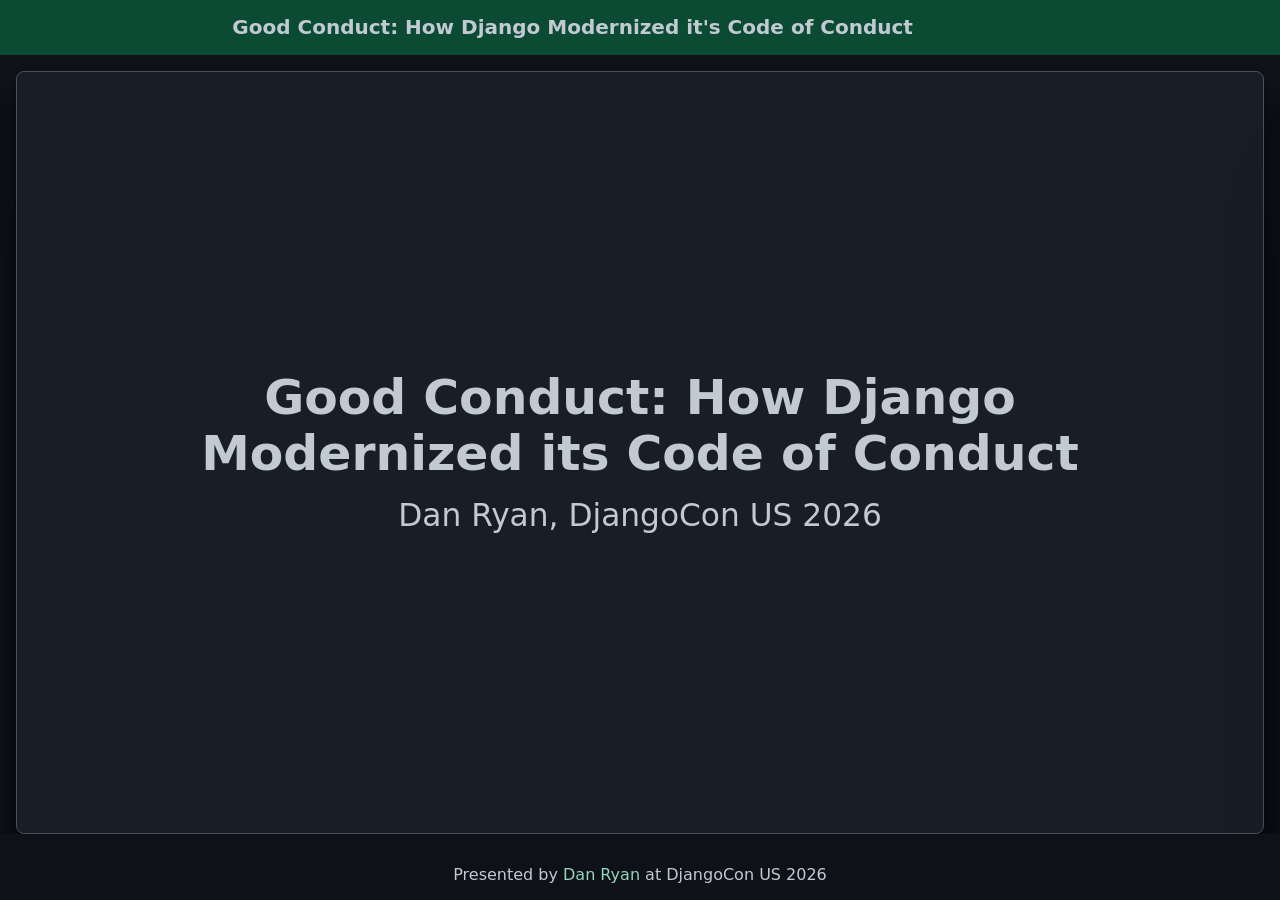
==== index.html @ 99361552 "Initial commit: DjangoCon US 2026 talk deck A scroll-snap slideshow (custom dryan-slideshow element " ====
<!doctype html>
<html lang="en">
  <head>
    <meta charset="UTF-8" />
    <meta name="viewport" content="width=device-width, initial-scale=1.0" />
    <title>Good Conduct: How Django Modernized it's Code of Conduct</title>
    <meta
      name="description"
      property="og:description"
      content="The presentation examines Django's 2026 Code of Conduct revision process. Key updates include adopting Contributor Covenant 3, establishing clearer guidelines on consent and impact-focused language, implementing a four-tier enforcement framework with specific timeframes, and addressing AI-generated content policies. The discussion encompasses governance logistics, including version-controlled documentation and community transparency strategies, plus practical guidance for other projects undertaking similar modernization efforts."
    />
    <link rel="stylesheet" href="/normalize.css" />
    <link rel="stylesheet" href="/styles.css" />
    <script src="/slideshow.js" defer></script>
  </head>
  <body>
    <header>
      <h1>Good Conduct: How Django Modernized it's Code of Conduct</h1>
    </header>
    <main>
      <dryan-slideshow role="list">
        <li>
          <article>
            <h2>Good Conduct: How Django Modernized its Code of Conduct</h2>
            <p>Dan Ryan, DjangoCon US 2026</p>
          </article>
        </li>
        <li>
          <article>
            <h2>Why now?</h2>
          </article>
        </li>
        <li>
          <article>
            <h2>
              Get it wrong, and you break the trust the document exists to protect.
            </h2>
          </article>
        </li>
        <li>
          <article>
            <h2>Why use the Contributor Covenant?</h2>
          </article>
        </li>
        <li>
          <article>
            <h2>We stand on the shoulders of those who stand on our shoulders.</h2>
            <p>Ada Initiative → PyCon 2013 → CC3 → PSF, OpenJS, Mozilla, Microsoft</p>
          </article>
        </li>
        <li>
          <article>
            <h2>Step 1 was define a process for proposing changes</h2>
          </article>
        </li>
        <li>
          <article>
            <h2>We're coders, use coding tools. Public, transparent, and versioned.</h2>
            <ul>
              <li>Proposing changes by opening issues</li>
              <li>
                Working group then reviews, discusses, and iterates on the proposal
              </li>
              <li>
                Sufficiently large changes will be announced to the community for
                feedback
              </li>
              <li>
                Changes to documentation are approved by the working group; changes to
                the CoC itself require board approval
              </li>
              <li>Announce changes publicly</li>
            </ul>
          </article>
        </li>
        <li>
          <article>
            <h2>
              &ldquo;Trust us&rdquo; becomes<br />&ldquo;here's the commit
              history&rdquo;
            </h2>
          </article>
        </li>
        <li>
          <article>
            <h2>Our guiding principles</h2>
            <ul>
              <li>Protect reporters first, always</li>
              <li>Anonymize everything</li>
              <li>Trauma-informed, person-first language</li>
              <li>Consensus when possible, or two-thirds if not</li>
            </ul>
          </article>
        </li>
        <li>
          <article>
            <h2>Our shared values</h2>

            <ol>
              <li>
                Respecting the <em>purpose of our community</em>, our activities, and
                our ways of gathering.
              </li>
              <li>Engaging <em>kindly and honestly</em> with others.</li>
              <li>Respecting <em>different viewpoints</em> and experiences.</li>
              <li><em>Taking responsibility</em> for our actions and contributions.</li>
              <li>Gracefully giving and accepting <em>constructive feedback</em>.</li>
              <li>Committing to <em>repairing harm</em> when it occurs.</li>
              <li>
                Behaving in other ways that promote and sustain the
                <em>well-being of our community</em>.
              </li>
            </ol>
          </article>
        </li>
        <li>
          <article>
            <h2>What changed?</h2>
            <ul>
              <li>Clearer language of who and what the CoC protects</li>
              <li>Examples of good and bad behavior</li>
              <li>Explicit consent and impact language</li>
              <li>Explicit AI-generated content language</li>
              <li>A clear ladder of enforcement</li>
              <li>Tons of related documentation and process improvements</li>
            </ul>
          </article>
        </li>
        <li>
          <article>
            <h2>
              &ldquo;We pledge to make our community welcoming, safe, and equitable for
              all.&rdquo;
            </h2>
          </article>
        </li>
        <li>
          <article>
            <h2>Then &amp; now</h2>
            <blockquote
              cite="https://github.com/django/code-of-conduct/blob/bc88359d0bcb96e9e8a5327dd0783e1dd3ebd13a/code-of-conduct.md#L31-L36"
            >
              <p>
                This includes, but is not limited to members of any race, ethnicity,
                culture, national origin, colour, immigration status, social and
                economic class, educational level, sex, sexual orientation, gender
                identity and expression, age, size, family status, political belief,
                religion, and mental and physical ability.
              </p>
              <cite
                ><a
                  href="https://github.com/django/code-of-conduct/blob/bc88359d0bcb96e9e8a5327dd0783e1dd3ebd13a/code-of-conduct.md#L31-L36"
                  >2014</a
                ></cite
              >
            </blockquote>
          </article>
        </li>
        <li>
          <article>
            <h2>Then &amp; now</h2>
            <blockquote
              cite="https://github.com/django/code-of-conduct/blob/main/CODE_OF_CONDUCT.md#L7"
            >
              <p>
                all individuals, regardless of characteristics including race,
                ethnicity, caste, color, age, physical characteristics, neurodiversity,
                disability, sex or gender, gender identity or expression, sexual
                orientation, language, philosophy or religion, national or social
                origin, socio-economic position, level of education, or other status
              </p>
              <cite
                ><a
                  href="https://github.com/django/code-of-conduct/blob/main/CODE_OF_CONDUCT.md#L7"
                  >2026</a
                ></cite
              >
            </blockquote>
          </article>
        </li>
        <li>
          <article>
            <h2>Then &amp; now</h2>
            <blockquote
              cite="https://github.com/django/code-of-conduct/blob/bc88359d0bcb96e9e8a5327dd0783e1dd3ebd13a/code-of-conduct.md#L45-L46"
            >
              <p>We cannot allow that frustration to turn into a personal attack.</p>
              <cite
                ><a
                  href="https://github.com/django/code-of-conduct/blob/bc88359d0bcb96e9e8a5327dd0783e1dd3ebd13a/code-of-conduct.md#L45-L46"
                  >2014</a
                ></cite
              >
            </blockquote>
            <blockquote
              cite="https://github.com/django/code-of-conduct/blob/main/CODE_OF_CONDUCT.md#L34"
            >
              <p>
                <strong>Character attacks.</strong> Making insulting, demeaning, or
                pejorative comments directed at a community member or group of people.
              </p>
              <cite
                ><a
                  href="https://github.com/django/code-of-conduct/blob/main/CODE_OF_CONDUCT.md#L34"
                  >2026</a
                ></cite
              >
            </blockquote>
          </article>
        </li>
        <li>
          <article>
            <h2>Then &amp; now</h2>
            <blockquote
              cite="https://github.com/django/code-of-conduct/blob/bc88359d0bcb96e9e8a5327dd0783e1dd3ebd13a/code-of-conduct.md#L53-L54"
            >
              <p>Harassment and other exclusionary behavior aren't acceptable.</p>
              <cite
                ><a
                  href="https://github.com/django/code-of-conduct/blob/bc88359d0bcb96e9e8a5327dd0783e1dd3ebd13a/code-of-conduct.md#L53-L54"
                  >2014</a
                ></cite
              >
            </blockquote>
            <blockquote
              cite="https://github.com/django/code-of-conduct/blob/main/CODE_OF_CONDUCT.md#L33"
            >
              <p>
                <strong>Harassment.</strong> Violating explicitly expressed boundaries
                or engaging in unnecessary personal attention after any clear request to
                stop. This includes persistent unwanted questioning (sea-lioning),
                coordinated harassment or brigading, tone policing, and other patterns
                of behavior designed to exhaust, intimidate, or silence community
                members.
              </p>
              <cite
                ><a
                  href="https://github.com/django/code-of-conduct/blob/main/CODE_OF_CONDUCT.md#L33"
                  >2026</a
                ></cite
              >
            </blockquote>
          </article>
        </li>
        <li>
          <article>
            <h2>Then &amp; now</h2>
            <blockquote
              cite="https://github.com/django/code-of-conduct/blob/bc88359d0bcb96e9e8a5327dd0783e1dd3ebd13a/code-of-conduct.md#L43-L44"
            >
              <p>Disagreement is no excuse for poor behavior and poor manners.</p>
              <cite
                ><a
                  href="https://github.com/django/code-of-conduct/blob/bc88359d0bcb96e9e8a5327dd0783e1dd3ebd13a/code-of-conduct.md#L43-L44"
                  >2014</a
                ></cite
              >
            </blockquote>
            <blockquote
              cite="https://github.com/django/code-of-conduct/blob/main/CODE_OF_CONDUCT.md#L23"
            >
              <p>
                Impact matters more than intent. Even when harm is unintentional, we are
                all responsible for the impact of our words and actions.
              </p>
              <cite
                ><a
                  href="https://github.com/django/code-of-conduct/blob/main/CODE_OF_CONDUCT.md#L23"
                  >2026</a
                ></cite
              >
            </blockquote>
          </article>
        </li>
        <li>
          <article>
            <h2>Then &amp; now</h2>
            <blockquote
              cite="https://github.com/django/code-of-conduct/blob/bc88359d0bcb96e9e8a5327dd0783e1dd3ebd13a/code-of-conduct.md#L64-L65"
            >
              <p>In general, if someone asks you to stop, then stop.</p>
              <cite
                ><a
                  href="https://github.com/django/code-of-conduct/blob/bc88359d0bcb96e9e8a5327dd0783e1dd3ebd13a/code-of-conduct.md#L64-L65"
                  >2014</a
                ></cite
              >
            </blockquote>
            <blockquote
              cite="https://github.com/django/code-of-conduct/blob/main/CODE_OF_CONDUCT.md#L25"
            >
              <p>
                If someone says 'no,' asks you to stop, or sets a boundary, respect it
                immediately and without debate.
              </p>
              <cite
                ><a
                  href="https://github.com/django/code-of-conduct/blob/main/CODE_OF_CONDUCT.md#L25"
                  >2026</a
                ></cite
              >
            </blockquote>
          </article>
        </li>
        <li>
          <article>
            <h2>The ladder of enforcement</h2>
            <ol>
              <li>Warning</li>
              <li>Suspension — 30-90 days</li>
              <li>Suspension — 90+ days</li>
              <li>Permanent ban</li>
            </ol>
          </article>
        </li>
        <li>
          <article>
            <h2>AI-generated content</h2>
            <p>
              Own your contributions, review them before you post, apply your own
              expertise — misuse of AI-generated content is a Code of Conduct violation.
            </p>
          </article>
        </li>
        <li>
          <article>
            <h2>The process</h2>
            <ul>
              <li>13 pull requests</li>
              <li>+2,715/-946 lines changed</li>
              <li>PR #91 did the heavy lifting of updating our process docs</li>
              <li>PR #97 — just +217/-90 — closed it out</li>
            </ul>
          </article>
        </li>
        <li>
          <article>
            <h2>
              This was my first real contribution to Django. Code isn't the only way in.
            </h2>
          </article>
        </li>
        <li>
          <article>
            <h2>
              The process of updating the text is over. The process of building trust in
              that document will never stop.
            </h2>
          </article>
        </li>
        <li>
          <article>
            <h2>Lessons we learned</h2>
            <ul>
              <li>Start earlier than feels necessary</li>
              <li>Timebox aggressively</li>
              <li>Borrow trust instead of re-litigating first principles</li>
              <li>
                Know what needs consensus vs just needs a decision vs what needs a
                conversation
              </li>
              <li>Protect the humans doing the work</li>
            </ul>
          </article>
        </li>
        <li>
          <article>
            <h2>
              Fork the process, not just the text. The mechanics are in the blog post.
            </h2>
          </article>
        </li>
        <li>
          <article>
            <h2>Questions?</h2>
          </article>
        </li>
      </dryan-slideshow>
    </main>
    <footer>
      <p class="byline">
        Presented by <a href="https://dryan.com">Dan Ryan</a> at DjangoCon US 2026
      </p>
    </footer>
  </body>
</html>
---- styles.css ----
/* Recursive variable font, hotlinked from dryan.com */
/* The bare minimum English subset, plus copyright & arrows (← ↑ → ↓) & quotes (" " ' ') & bullet (•) */
@font-face {
  font-family: "Recursive";
  font-style: oblique 0deg 15deg;
  font-weight: 300 1000;
  font-display: swap;
  src: url("https://dryan.com/fonts/Recursive_VF_1.085--subset_range_english_basic.woff2")
    format("woff2");
  unicode-range:
    U+0020-007F, U+00A9, U+2190-2193, U+2018, U+2019, U+201C, U+201D, U+2022;
}

/* unicode latin-1 letters, basic european diacritics */
@font-face {
  font-family: "Recursive";
  font-style: oblique 0deg 15deg;
  font-weight: 300 1000;
  font-display: swap;
  src: url("https://dryan.com/fonts/Recursive_VF_1.085--subset_range_latin_1.woff2")
    format("woff2");
  unicode-range: U+00C0-00FF;
}

/* unicode latin-1, punc/symbols & arrows (↔ ↕ ↖ ↗ ↘ ↙) */
@font-face {
  font-family: "Recursive";
  font-style: oblique 0deg 15deg;
  font-weight: 300 1000;
  font-display: swap;
  src: url("https://dryan.com/fonts/Recursive_VF_1.085--subset_range_latin_1_punc.woff2")
    format("woff2");
  unicode-range: U+00A0-00A8, U+00AA-00BF, U+2194-2199;
}

/* unicode latin A extended */
@font-face {
  font-family: "Recursive";
  font-style: oblique 0deg 15deg;
  font-weight: 300 1000;
  font-display: swap;
  src: url("https://dryan.com/fonts/Recursive_VF_1.085--subset_range_latin_ext.woff2")
    format("woff2");
  unicode-range: U+0100-017F;
}

/* unicodes for vietnamese */
@font-face {
  font-family: "Recursive";
  font-style: oblique 0deg 15deg;
  font-weight: 300 1000;
  font-display: swap;
  src: url("https://dryan.com/fonts/Recursive_VF_1.085--subset_range_vietnamese.woff2")
    format("woff2");
  unicode-range:
    U+0102-0103, U+0110-0111, U+0128-0129, U+0168-0169, U+01A0-01A1, U+01AF-01B0,
    U+1EA0-1EF9, U+20AB;
}

/* remaining Unicodes */
@font-face {
  font-family: "Recursive";
  font-style: oblique 0deg 15deg;
  font-weight: 300 1000;
  font-display: swap;
  src: url("https://dryan.com/fonts/Recursive_VF_1.085--subset_range_remaining.woff2")
    format("woff2");
  unicode-range:
    U+2007, U+2008, U+2009, U+200A, U+200B, U+D, U+2010, U+2012, U+2013, U+2014, U+2015,
    U+201A, U+201E, U+2020, U+2021, U+2026, U+2030, U+2032, U+2033, U+2039, U+203A,
    U+203E, U+2044, U+2052, U+2070, U+2074, U+2075, U+2076, U+2077, U+2078, U+2079,
    U+207B, U+2080, U+2081, U+2082, U+2083, U+2084, U+2085, U+2086, U+2087, U+2088,
    U+2089, U+20A1, U+20A6, U+20A8, U+20A9, U+20AA, U+20AC, U+20AD, U+20B1, U+20B2,
    U+20B4, U+20B5, U+20B8, U+20B9, U+20BA, U+20BC, U+20BD, U+20BF, U+F8FF, U+2113,
    U+2116, U+2122, U+2126, U+212E, U+E132, U+E133, U+2153, U+2154, U+215B, U+215C,
    U+215D, U+215E, U+18F, U+192, U+19D, U+1C4, U+1C5, U+1C6, U+1C7, U+1C8, U+1C9,
    U+1CA, U+1CB, U+1CC, U+1E6, U+1E7, U+1EA, U+1EB, U+1F1, U+1F2, U+1F3, U+1FA, U+1FB,
    U+1FC, U+1FD, U+1FE, U+1FF, U+200, U+201, U+202, U+203, U+204, U+205, U+206, U+207,
    U+208, U+209, U+20A, U+20B, U+20C, U+20D, U+20E, U+20F, U+210, U+211, U+212, U+213,
    U+214, U+215, U+216, U+217, U+218, U+219, U+21A, U+21B, U+2215, U+2219, U+221E,
    U+221A, U+22A, U+22B, U+22C, U+22D, U+222B, U+230, U+231, U+232, U+233, U+2236,
    U+237, U+2248, U+259, U+2260, U+2261, U+2264, U+2265, U+272, U+2B9, U+2BA, U+2BB,
    U+2BC, U+2BE, U+2BF, U+2C6, U+2C7, U+2C8, U+2C9, U+2CA, U+2CB, U+2D8, U+2D9, U+2DA,
    U+2DB, U+2DC, U+2DD, U+300, U+301, U+FB02, U+FB03, U+302, U+303, U+304, U+FB01,
    U+306, U+307, U+308, U+309, U+30A, U+30B, U+30C, U+30F, U+311, U+312, U+315, U+31B,
    U+2202, U+323, U+324, U+325, U+326, U+327, U+328, U+329, U+2205, U+32E, U+2206,
    U+331, U+335, U+220F, U+2211, U+2212, U+391, U+392, U+393, U+394, U+398, U+39B,
    U+39C, U+39D, U+3A0, U+3A6, U+3B1, U+3B2, U+3B3, U+3B4, U+3B8, U+3BB, U+3BC, U+3BD,
    U+3C0, U+3C6, U+25A0, U+25A1, U+25B2, U+25B3, U+25B6, U+25B7, U+25BC, U+25BD,
    U+25C0, U+25C1, U+25C6, U+25C7, U+25CA, U+1E08, U+1E09, U+1E0C, U+1E0D, U+1E0E,
    U+1E0F, U+2610, U+2611, U+1E14, U+1E15, U+1E16, U+1E17, U+1E1C, U+1E1D, U+1E20,
    U+1E21, U+1E24, U+1E25, U+1E2A, U+1E2B, U+1E2E, U+1E2F, U+1E36, U+1E37, U+1E3A,
    U+1E3B, U+E3F, U+1E42, U+1E43, U+1E44, U+1E45, U+1E46, U+1E47, U+1E48, U+1E49,
    U+1E4C, U+1E4D, U+1E4E, U+1E4F, U+1E50, U+1E51, U+1E52, U+1E53, U+1E5A, U+1E5B,
    U+1E5E, U+1E5F, U+1E60, U+2661, U+1E61, U+1E62, U+1E63, U+1E64, U+1E65, U+1E66,
    U+1E67, U+1E68, U+1E69, U+2665, U+1E6C, U+1E6D, U+1E6E, U+1E6F, U+1E78, U+1E79,
    U+1E7A, U+1E7B, U+1E80, U+1E81, U+1E82, U+1E83, U+1E84, U+1E85, U+1E8E, U+1E8F,
    U+1E92, U+1E93, U+1E97, U+1E9E, U+2713, U+27E8, U+27E9;
}

:root {
  --django-primary-green: #0c4b33;
  --django-secondary-green: #187f58;
  --django-accent: #93d7b7;
  --django-accent-hover: #c9f0dd;
  --django-surface-1: #0e1117;
  --django-surface-2: #181d27;
  --django-white: #c1cad2;

  --surface-1: var(--django-surface-1);
  --surface-2: var(--django-surface-2);
  --text-1: var(--django-white);
  --text-2: var(--django-white);
  --primary: var(--django-primary-green);
  --secondary: var(--django-secondary-green);
  --accent: var(--django-accent);
  --accent-hover: var(--django-accent-hover);
  --link-color: var(--accent);
  --link-color-hover: var(--accent-hover);

  --recursive--weight--bold: 800;
  --recursive--weight--normal: 400;
  --recursive--weight: var(--recursive--weight--normal);
  --recursive--mono: 0;
  --recursive--linear: 0;
  --recursive--casual: 1;
  --recursive--cursive--default: 0.5;
  --recursive--cursive: var(--recursive--cursive--default);

  /* Fluid type scale (base 18px/1.2 @360px -> 20px/1.25 @1240px) */
  /* https://utopia.fyi/type/calculator?c=360,18,1.2,1240,20,1.25,5,2,&s=0.75|0.5|0.25,1.5|2|3|4|6,s-l&g=s,l,xl,12 */
  --step--2: clamp(0.7813rem, 0.7736rem + 0.0341vw, 0.8rem);
  --step--1: clamp(0.9375rem, 0.9119rem + 0.1136vw, 1rem);
  --step-0: clamp(1.125rem, 1.0739rem + 0.2273vw, 1.25rem);
  --step-1: clamp(1.35rem, 1.2631rem + 0.3864vw, 1.5625rem);
  --step-2: clamp(1.62rem, 1.4837rem + 0.6057vw, 1.9531rem);
  --step-3: clamp(1.944rem, 1.7405rem + 0.9044vw, 2.4414rem);
  --step-4: clamp(2.3328rem, 2.0387rem + 1.3072vw, 3.0518rem);
  --step-5: clamp(2.7994rem, 2.384rem + 1.8461vw, 3.8147rem);

  color-scheme: dark;
  background-color: var(--django-surface-1);
  color: var(--django-white);
}

*,
*::before,
*::after {
  box-sizing: border-box;
}

body {
  font-family:
    "Recursive",
    system-ui,
    -apple-system,
    BlinkMacSystemFont,
    "Segoe UI",
    Roboto,
    Oxygen,
    Ubuntu,
    Cantarell,
    "Open Sans",
    "Helvetica Neue",
    sans-serif;
  font-variation-settings:
    "MONO" var(--recursive--mono),
    "CASL" var(--recursive--linear),
    "wght" var(--recursive--weight),
    "CRSV" var(--recursive--cursive);
  display: grid;
  row-gap: 1rem;
  min-block-size: 100vh;
  grid-template-rows: max-content 1fr max-content;

  @supports (min-block-size: 100dvb) {
    min-block-size: 100dvb;
  }

  :link {
    color: var(--link-color);
    text-decoration: none;

    &:where(:hover, :focus-visible, :active) {
      color: var(--link-color-hover);
      text-decoration: underline;
    }
  }
}

h1,
h2,
h3,
h4,
h5,
h6 {
  --recursive--weight: var(--recursive--weight--bold);

  font-variation-settings:
    "MONO" var(--recursive--mono),
    "CASL" 0,
    "wght" var(--recursive--weight),
    "CRSV" var(--recursive--cursive);
}

h1 {
  font-size: var(--step-5);
}

h2 {
  font-size: var(--step-4);
}

h3 {
  font-size: var(--step-3);
}

h4 {
  font-size: var(--step-2);
}

h5 {
  font-size: var(--step-1);
}

h6 {
  font-size: var(--step-0);
}

em {
  font-variation-settings:
    "MONO" var(--recursive--mono),
    "CASL" var(--recursive--linear),
    "wght" var(--recursive--weight),
    "slnt" -14,
    "CRSV" var(--recursive--cursive);
}

strong {
  --recursive--weight: var(--recursive--weight--bold);

  font-variation-settings:
    "MONO" var(--recursive--mono),
    "CASL" var(--recursive--linear),
    "wght" var(--recursive--weight),
    "CRSV" var(--recursive--cursive);
}

header,
footer {
  padding: 1rem;
}

p {
  text-wrap: pretty;
}

header {
  text-align: center;
  background-color: var(--primary);

  h1 {
    margin: 0;
    font-size: var(--step-0);
  }
}

footer {
  text-align: center;
  background-color: var(--surface-1);

  .byline,
  p {
    margin: 0;
    text-wrap: balance;
  }
}

h1,
h2,
h3 {
  text-wrap: balance;
  max-inline-size: 80ch;
}

main {
  text-align: center;
  overflow-x: auto;
  scroll-snap-type: x mandatory;
}

dryan-slideshow {
  display: flow-root;
  min-block-size: 100%;

  &[role="list"] {
    padding: 0;
    margin: 0;
    list-style-type: "";
    display: grid;
    grid-auto-columns: 100vi;
    grid-auto-flow: column;

    @media (orientation: portrait) {
      grid-auto-columns: unset;
      grid-auto-rows: minmax(max-content, 80vb);
      grid-auto-flow: row;
      row-gap: 1rem;
    }

    > li {
      padding-inline: 1rem;
      scroll-snap-align: start;
      container-name: --slide;
      container-type: inline-size;
    }
  }

  article {
    padding: 1rem;
    display: grid;
    row-gap: 1rem;
    align-items: center;
    justify-content: center;
    grid-auto-rows: max-content;
    place-content: center;
    min-block-size: 100%;
    border-radius: 0.5rem;
    background-color: var(--surface-2);
    box-shadow:
      rgba(3, 4, 7, 0.12) 0px -1px 2px 0px,
      rgba(3, 4, 7, 0.13) 0px 3px 2px -2px,
      rgba(3, 4, 7, 0.13) 0px 7px 5px -2px,
      rgba(3, 4, 7, 0.14) 0px 12px 10px -2px,
      rgba(3, 4, 7, 0.15) 0px 22px 18px -2px,
      rgba(3, 4, 7, 0.16) 0px 41px 33px -2px,
      rgba(3, 4, 7, 0.17) 0px 100px 80px -2px;
    border: 1pt solid #495057;

    h2 {
      font-size: var(--step-4);
      margin: 0 auto;

      &:only-child {
        font-size: var(--step-5);
        margin-block-end: 1em;
      }
    }

    h3 {
      font-size: var(--step-2);
      margin: 0 auto;
    }

    p {
      margin: 0;
      font-size: var(--step-2);
    }

    ul,
    ol {
      text-align: start;
      font-size: var(--step-2);
      display: grid;
      row-gap: 1rem;
    }

    p,
    ol,
    ul {
      max-inline-size: 60ch;
      margin-inline: auto;
    }

    blockquote {
      padding: 1rem;
      padding-inline-start: calc(2rem + 1ch);
      background-color: color-mix(in oklch, var(--surface-2) 90%, white);
      border-radius: 0.5rem;
      text-align: start;
      display: grid;
      row-gap: 1rem;
      max-inline-size: 60ch;
      margin-inline: auto;
      position: relative;

      &::before {
        content: "“";
        font-size: 3rem;
        line-height: 1;
        margin-inline-end: 0.5rem;
        position: absolute;
        inset-block-start: 0.5rem;
        inset-inline-start: 0.5rem;
        color: var(--accent);
      }

      p {
        margin-inline: 0;
      }

      cite {
        justify-self: end;
        margin-block-start: auto;
      }
    }
  }

  article:has(> blockquote:nth-of-type(2)) {
    @container --slide (width >= 32rem) {
      grid-template-columns: 1fr 2fr;
      column-gap: 2rem;

      &[data-layout="vertical"] {
        grid-template-columns: 1fr;
        row-gap: 2rem;
      }

      h2 {
        grid-column: 1 / -1;
      }

      blockquote {
        margin-block: 0;
        min-block-size: 100%;
        min-inline-size: 100%;
      }
    }
  }
}
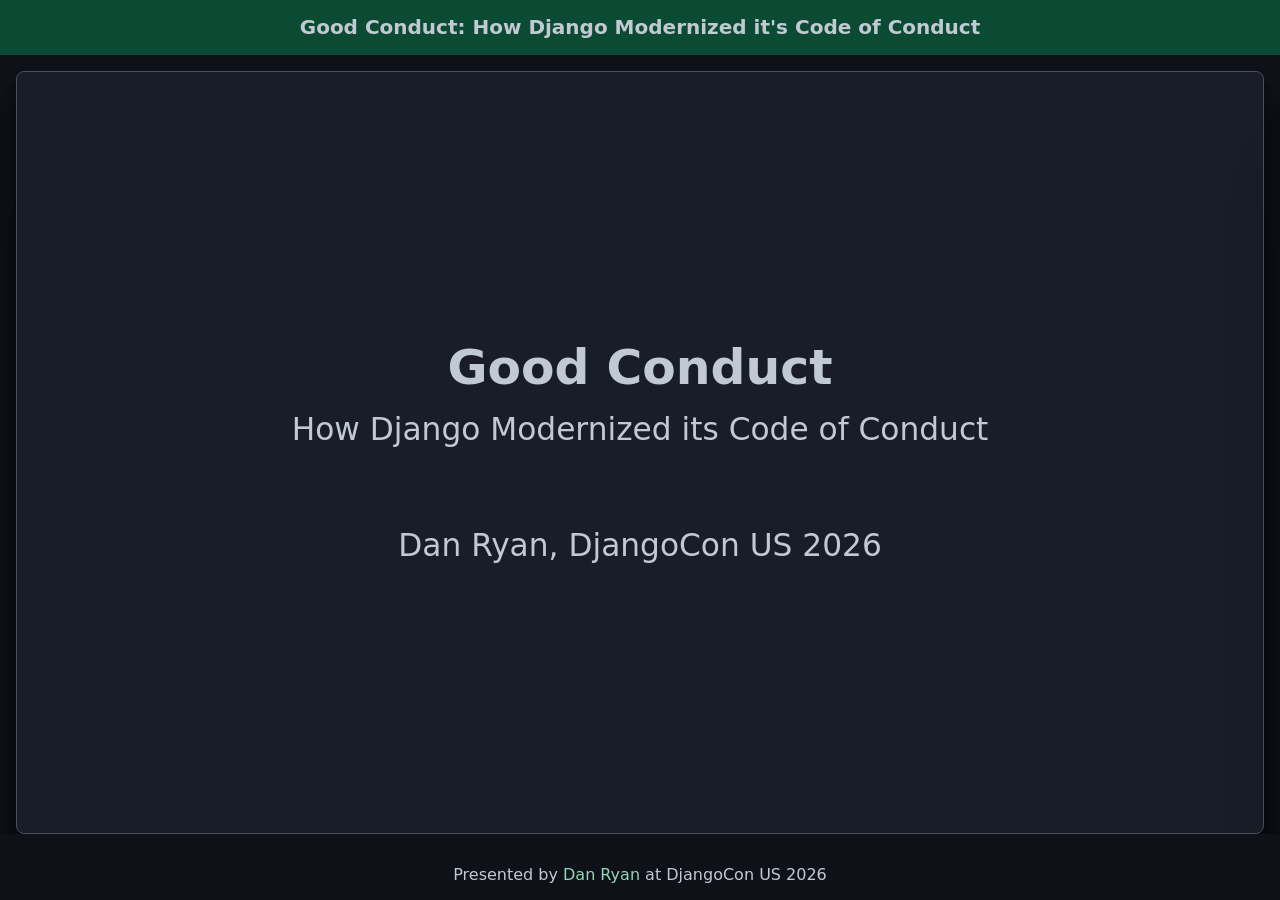
==== commit 0e018ed1: "Cap main to 16:9 in landscape, pin slide h2s to top Wraps each slide's post-heading content in a .sl" ====
--- a/index.html
+++ b/index.html
@@ -10,6 +10,7 @@
       content="The presentation examines Django's 2026 Code of Conduct revision process. Key updates include adopting Contributor Covenant 3, establishing clearer guidelines on consent and impact-focused language, implementing a four-tier enforcement framework with specific timeframes, and addressing AI-generated content policies. The discussion encompasses governance logistics, including version-controlled documentation and community transparency strategies, plus practical guidance for other projects undertaking similar modernization efforts."
     />
     <link rel="stylesheet" href="/normalize.css" />
+    <link rel="stylesheet" href="https://dryan.com/recursive.css" />
     <link rel="stylesheet" href="/styles.css" />
     <script src="/slideshow.js" defer></script>
   </head>
@@ -21,8 +22,11 @@
       <dryan-slideshow role="list">
         <li>
           <article>
-            <h2>Good Conduct: How Django Modernized its Code of Conduct</h2>
-            <p>Dan Ryan, DjangoCon US 2026</p>
+            <h2>Good Conduct</h2>
+            <div class="slide-content">
+              <p class="lede">How Django Modernized its Code of Conduct</p>
+              <p>Dan Ryan, DjangoCon US 2026</p>
+            </div>
           </article>
         </li>
         <li>
@@ -45,7 +49,9 @@
         <li>
           <article>
             <h2>We stand on the shoulders of those who stand on our shoulders.</h2>
-            <p>Ada Initiative → PyCon 2013 → CC3 → PSF, OpenJS, Mozilla, Microsoft</p>
+            <div class="slide-content">
+              <p>Ada Initiative → PyCon 2013 → CC3 → PSF, OpenJS, Mozilla, Microsoft</p>
+            </div>
           </article>
         </li>
         <li>
@@ -56,21 +62,23 @@
         <li>
           <article>
             <h2>We're coders, use coding tools. Public, transparent, and versioned.</h2>
-            <ul>
-              <li>Proposing changes by opening issues</li>
-              <li>
-                Working group then reviews, discusses, and iterates on the proposal
-              </li>
-              <li>
-                Sufficiently large changes will be announced to the community for
-                feedback
-              </li>
-              <li>
-                Changes to documentation are approved by the working group; changes to
-                the CoC itself require board approval
-              </li>
-              <li>Announce changes publicly</li>
-            </ul>
+            <div class="slide-content">
+              <ul>
+                <li>Proposing changes by opening issues</li>
+                <li>
+                  Working group then reviews, discusses, and iterates on the proposal
+                </li>
+                <li>
+                  Sufficiently large changes will be announced to the community for
+                  feedback
+                </li>
+                <li>
+                  Changes to documentation are approved by the working group; changes
+                  to the CoC itself require board approval
+                </li>
+                <li>Announce changes publicly</li>
+              </ul>
+            </div>
           </article>
         </li>
         <li>
@@ -84,46 +92,53 @@
         <li>
           <article>
             <h2>Our guiding principles</h2>
-            <ul>
-              <li>Protect reporters first, always</li>
-              <li>Anonymize everything</li>
-              <li>Trauma-informed, person-first language</li>
-              <li>Consensus when possible, or two-thirds if not</li>
-            </ul>
+            <div class="slide-content">
+              <ul>
+                <li>Protect reporters first, always</li>
+                <li>Anonymize everything</li>
+                <li>Trauma-informed, person-first language</li>
+                <li>Consensus when possible, or two-thirds if not</li>
+              </ul>
+            </div>
           </article>
         </li>
         <li>
           <article>
             <h2>Our shared values</h2>
-
-            <ol>
-              <li>
-                Respecting the <em>purpose of our community</em>, our activities, and
-                our ways of gathering.
-              </li>
-              <li>Engaging <em>kindly and honestly</em> with others.</li>
-              <li>Respecting <em>different viewpoints</em> and experiences.</li>
-              <li><em>Taking responsibility</em> for our actions and contributions.</li>
-              <li>Gracefully giving and accepting <em>constructive feedback</em>.</li>
-              <li>Committing to <em>repairing harm</em> when it occurs.</li>
-              <li>
-                Behaving in other ways that promote and sustain the
-                <em>well-being of our community</em>.
-              </li>
-            </ol>
+            <div class="slide-content">
+              <ol>
+                <li>
+                  Respecting the <em>purpose of our community</em>, our activities, and
+                  our ways of gathering.
+                </li>
+                <li>Engaging <em>kindly and honestly</em> with others.</li>
+                <li>Respecting <em>different viewpoints</em> and experiences.</li>
+                <li>
+                  <em>Taking responsibility</em> for our actions and contributions.
+                </li>
+                <li>Gracefully giving and accepting <em>constructive feedback</em>.</li>
+                <li>Committing to <em>repairing harm</em> when it occurs.</li>
+                <li>
+                  Behaving in other ways that promote and sustain the
+                  <em>well-being of our community</em>.
+                </li>
+              </ol>
+            </div>
           </article>
         </li>
         <li>
           <article>
             <h2>What changed?</h2>
-            <ul>
-              <li>Clearer language of who and what the CoC protects</li>
-              <li>Examples of good and bad behavior</li>
-              <li>Explicit consent and impact language</li>
-              <li>Explicit AI-generated content language</li>
-              <li>A clear ladder of enforcement</li>
-              <li>Tons of related documentation and process improvements</li>
-            </ul>
+            <div class="slide-content">
+              <ul>
+                <li>Clearer language of who and what the CoC protects</li>
+                <li>Examples of good and bad behavior</li>
+                <li>Explicit consent and impact language</li>
+                <li>Explicit AI-generated content language</li>
+                <li>A clear ladder of enforcement</li>
+                <li>Tons of related documentation and process improvements</li>
+              </ul>
+            </div>
           </article>
         </li>
         <li>
@@ -137,200 +152,220 @@
         <li>
           <article>
             <h2>Then &amp; now</h2>
-            <blockquote
-              cite="https://github.com/django/code-of-conduct/blob/bc88359d0bcb96e9e8a5327dd0783e1dd3ebd13a/code-of-conduct.md#L31-L36"
-            >
+            <div class="slide-content">
+              <blockquote
+                cite="https://github.com/django/code-of-conduct/blob/bc88359d0bcb96e9e8a5327dd0783e1dd3ebd13a/code-of-conduct.md#L31-L36"
+              >
+                <p>
+                  This includes, but is not limited to members of any race, ethnicity,
+                  culture, national origin, colour, immigration status, social and
+                  economic class, educational level, sex, sexual orientation, gender
+                  identity and expression, age, size, family status, political belief,
+                  religion, and mental and physical ability.
+                </p>
+                <cite
+                  ><a
+                    href="https://github.com/django/code-of-conduct/blob/bc88359d0bcb96e9e8a5327dd0783e1dd3ebd13a/code-of-conduct.md#L31-L36"
+                    >2014</a
+                  ></cite
+                >
+              </blockquote>
+            </div>
+          </article>
+        </li>
+        <li>
+          <article>
+            <h2>Then &amp; now</h2>
+            <div class="slide-content">
+              <blockquote
+                cite="https://github.com/django/code-of-conduct/blob/main/CODE_OF_CONDUCT.md#L7"
+              >
+                <p>
+                  all individuals, regardless of characteristics including race,
+                  ethnicity, caste, color, age, physical characteristics, neurodiversity,
+                  disability, sex or gender, gender identity or expression, sexual
+                  orientation, language, philosophy or religion, national or social
+                  origin, socio-economic position, level of education, or other status
+                </p>
+                <cite
+                  ><a
+                    href="https://github.com/django/code-of-conduct/blob/main/CODE_OF_CONDUCT.md#L7"
+                    >2026</a
+                  ></cite
+                >
+              </blockquote>
+            </div>
+          </article>
+        </li>
+        <li>
+          <article>
+            <h2>Then &amp; now</h2>
+            <div class="slide-content">
+              <blockquote
+                cite="https://github.com/django/code-of-conduct/blob/bc88359d0bcb96e9e8a5327dd0783e1dd3ebd13a/code-of-conduct.md#L45-L46"
+              >
+                <p>We cannot allow that frustration to turn into a personal attack.</p>
+                <cite
+                  ><a
+                    href="https://github.com/django/code-of-conduct/blob/bc88359d0bcb96e9e8a5327dd0783e1dd3ebd13a/code-of-conduct.md#L45-L46"
+                    >2014</a
+                  ></cite
+                >
+              </blockquote>
+              <blockquote
+                cite="https://github.com/django/code-of-conduct/blob/main/CODE_OF_CONDUCT.md#L34"
+              >
+                <p>
+                  <strong>Character attacks.</strong> Making insulting, demeaning, or
+                  pejorative comments directed at a community member or group of
+                  people.
+                </p>
+                <cite
+                  ><a
+                    href="https://github.com/django/code-of-conduct/blob/main/CODE_OF_CONDUCT.md#L34"
+                    >2026</a
+                  ></cite
+                >
+              </blockquote>
+            </div>
+          </article>
+        </li>
+        <li>
+          <article>
+            <h2>Then &amp; now</h2>
+            <div class="slide-content">
+              <blockquote
+                cite="https://github.com/django/code-of-conduct/blob/bc88359d0bcb96e9e8a5327dd0783e1dd3ebd13a/code-of-conduct.md#L53-L54"
+              >
+                <p>Harassment and other exclusionary behavior aren't acceptable.</p>
+                <cite
+                  ><a
+                    href="https://github.com/django/code-of-conduct/blob/bc88359d0bcb96e9e8a5327dd0783e1dd3ebd13a/code-of-conduct.md#L53-L54"
+                    >2014</a
+                  ></cite
+                >
+              </blockquote>
+              <blockquote
+                cite="https://github.com/django/code-of-conduct/blob/main/CODE_OF_CONDUCT.md#L33"
+              >
+                <p>
+                  <strong>Harassment.</strong> Violating explicitly expressed
+                  boundaries or engaging in unnecessary personal attention after any
+                  clear request to stop. This includes persistent unwanted questioning
+                  (sea-lioning), coordinated harassment or brigading, tone policing,
+                  and other patterns of behavior designed to exhaust, intimidate, or
+                  silence community members.
+                </p>
+                <cite
+                  ><a
+                    href="https://github.com/django/code-of-conduct/blob/main/CODE_OF_CONDUCT.md#L33"
+                    >2026</a
+                  ></cite
+                >
+              </blockquote>
+            </div>
+          </article>
+        </li>
+        <li>
+          <article>
+            <h2>Then &amp; now</h2>
+            <div class="slide-content">
+              <blockquote
+                cite="https://github.com/django/code-of-conduct/blob/bc88359d0bcb96e9e8a5327dd0783e1dd3ebd13a/code-of-conduct.md#L43-L44"
+              >
+                <p>Disagreement is no excuse for poor behavior and poor manners.</p>
+                <cite
+                  ><a
+                    href="https://github.com/django/code-of-conduct/blob/bc88359d0bcb96e9e8a5327dd0783e1dd3ebd13a/code-of-conduct.md#L43-L44"
+                    >2014</a
+                  ></cite
+                >
+              </blockquote>
+              <blockquote
+                cite="https://github.com/django/code-of-conduct/blob/main/CODE_OF_CONDUCT.md#L23"
+              >
+                <p>
+                  Impact matters more than intent. Even when harm is unintentional, we
+                  are all responsible for the impact of our words and actions.
+                </p>
+                <cite
+                  ><a
+                    href="https://github.com/django/code-of-conduct/blob/main/CODE_OF_CONDUCT.md#L23"
+                    >2026</a
+                  ></cite
+                >
+              </blockquote>
+            </div>
+          </article>
+        </li>
+        <li>
+          <article>
+            <h2>Then &amp; now</h2>
+            <div class="slide-content">
+              <blockquote
+                cite="https://github.com/django/code-of-conduct/blob/bc88359d0bcb96e9e8a5327dd0783e1dd3ebd13a/code-of-conduct.md#L64-L65"
+              >
+                <p>In general, if someone asks you to stop, then stop.</p>
+                <cite
+                  ><a
+                    href="https://github.com/django/code-of-conduct/blob/bc88359d0bcb96e9e8a5327dd0783e1dd3ebd13a/code-of-conduct.md#L64-L65"
+                    >2014</a
+                  ></cite
+                >
+              </blockquote>
+              <blockquote
+                cite="https://github.com/django/code-of-conduct/blob/main/CODE_OF_CONDUCT.md#L25"
+              >
+                <p>
+                  If someone says 'no,' asks you to stop, or sets a boundary, respect
+                  it immediately and without debate.
+                </p>
+                <cite
+                  ><a
+                    href="https://github.com/django/code-of-conduct/blob/main/CODE_OF_CONDUCT.md#L25"
+                    >2026</a
+                  ></cite
+                >
+              </blockquote>
+            </div>
+          </article>
+        </li>
+        <li>
+          <article>
+            <h2>The ladder of enforcement</h2>
+            <div class="slide-content">
+              <ol>
+                <li>Warning</li>
+                <li>Suspension — 30-90 days</li>
+                <li>Suspension — 90+ days</li>
+                <li>Permanent ban</li>
+              </ol>
+            </div>
+          </article>
+        </li>
+        <li>
+          <article>
+            <h2>AI-generated content</h2>
+            <div class="slide-content">
               <p>
-                This includes, but is not limited to members of any race, ethnicity,
-                culture, national origin, colour, immigration status, social and
-                economic class, educational level, sex, sexual orientation, gender
-                identity and expression, age, size, family status, political belief,
-                religion, and mental and physical ability.
+                Own your contributions, review them before you post, apply your own
+                expertise — misuse of AI-generated content is a Code of Conduct
+                violation.
               </p>
-              <cite
-                ><a
-                  href="https://github.com/django/code-of-conduct/blob/bc88359d0bcb96e9e8a5327dd0783e1dd3ebd13a/code-of-conduct.md#L31-L36"
-                  >2014</a
-                ></cite
-              >
-            </blockquote>
-          </article>
-        </li>
-        <li>
-          <article>
-            <h2>Then &amp; now</h2>
-            <blockquote
-              cite="https://github.com/django/code-of-conduct/blob/main/CODE_OF_CONDUCT.md#L7"
-            >
-              <p>
-                all individuals, regardless of characteristics including race,
-                ethnicity, caste, color, age, physical characteristics, neurodiversity,
-                disability, sex or gender, gender identity or expression, sexual
-                orientation, language, philosophy or religion, national or social
-                origin, socio-economic position, level of education, or other status
-              </p>
-              <cite
-                ><a
-                  href="https://github.com/django/code-of-conduct/blob/main/CODE_OF_CONDUCT.md#L7"
-                  >2026</a
-                ></cite
-              >
-            </blockquote>
-          </article>
-        </li>
-        <li>
-          <article>
-            <h2>Then &amp; now</h2>
-            <blockquote
-              cite="https://github.com/django/code-of-conduct/blob/bc88359d0bcb96e9e8a5327dd0783e1dd3ebd13a/code-of-conduct.md#L45-L46"
-            >
-              <p>We cannot allow that frustration to turn into a personal attack.</p>
-              <cite
-                ><a
-                  href="https://github.com/django/code-of-conduct/blob/bc88359d0bcb96e9e8a5327dd0783e1dd3ebd13a/code-of-conduct.md#L45-L46"
-                  >2014</a
-                ></cite
-              >
-            </blockquote>
-            <blockquote
-              cite="https://github.com/django/code-of-conduct/blob/main/CODE_OF_CONDUCT.md#L34"
-            >
-              <p>
-                <strong>Character attacks.</strong> Making insulting, demeaning, or
-                pejorative comments directed at a community member or group of people.
-              </p>
-              <cite
-                ><a
-                  href="https://github.com/django/code-of-conduct/blob/main/CODE_OF_CONDUCT.md#L34"
-                  >2026</a
-                ></cite
-              >
-            </blockquote>
-          </article>
-        </li>
-        <li>
-          <article>
-            <h2>Then &amp; now</h2>
-            <blockquote
-              cite="https://github.com/django/code-of-conduct/blob/bc88359d0bcb96e9e8a5327dd0783e1dd3ebd13a/code-of-conduct.md#L53-L54"
-            >
-              <p>Harassment and other exclusionary behavior aren't acceptable.</p>
-              <cite
-                ><a
-                  href="https://github.com/django/code-of-conduct/blob/bc88359d0bcb96e9e8a5327dd0783e1dd3ebd13a/code-of-conduct.md#L53-L54"
-                  >2014</a
-                ></cite
-              >
-            </blockquote>
-            <blockquote
-              cite="https://github.com/django/code-of-conduct/blob/main/CODE_OF_CONDUCT.md#L33"
-            >
-              <p>
-                <strong>Harassment.</strong> Violating explicitly expressed boundaries
-                or engaging in unnecessary personal attention after any clear request to
-                stop. This includes persistent unwanted questioning (sea-lioning),
-                coordinated harassment or brigading, tone policing, and other patterns
-                of behavior designed to exhaust, intimidate, or silence community
-                members.
-              </p>
-              <cite
-                ><a
-                  href="https://github.com/django/code-of-conduct/blob/main/CODE_OF_CONDUCT.md#L33"
-                  >2026</a
-                ></cite
-              >
-            </blockquote>
-          </article>
-        </li>
-        <li>
-          <article>
-            <h2>Then &amp; now</h2>
-            <blockquote
-              cite="https://github.com/django/code-of-conduct/blob/bc88359d0bcb96e9e8a5327dd0783e1dd3ebd13a/code-of-conduct.md#L43-L44"
-            >
-              <p>Disagreement is no excuse for poor behavior and poor manners.</p>
-              <cite
-                ><a
-                  href="https://github.com/django/code-of-conduct/blob/bc88359d0bcb96e9e8a5327dd0783e1dd3ebd13a/code-of-conduct.md#L43-L44"
-                  >2014</a
-                ></cite
-              >
-            </blockquote>
-            <blockquote
-              cite="https://github.com/django/code-of-conduct/blob/main/CODE_OF_CONDUCT.md#L23"
-            >
-              <p>
-                Impact matters more than intent. Even when harm is unintentional, we are
-                all responsible for the impact of our words and actions.
-              </p>
-              <cite
-                ><a
-                  href="https://github.com/django/code-of-conduct/blob/main/CODE_OF_CONDUCT.md#L23"
-                  >2026</a
-                ></cite
-              >
-            </blockquote>
-          </article>
-        </li>
-        <li>
-          <article>
-            <h2>Then &amp; now</h2>
-            <blockquote
-              cite="https://github.com/django/code-of-conduct/blob/bc88359d0bcb96e9e8a5327dd0783e1dd3ebd13a/code-of-conduct.md#L64-L65"
-            >
-              <p>In general, if someone asks you to stop, then stop.</p>
-              <cite
-                ><a
-                  href="https://github.com/django/code-of-conduct/blob/bc88359d0bcb96e9e8a5327dd0783e1dd3ebd13a/code-of-conduct.md#L64-L65"
-                  >2014</a
-                ></cite
-              >
-            </blockquote>
-            <blockquote
-              cite="https://github.com/django/code-of-conduct/blob/main/CODE_OF_CONDUCT.md#L25"
-            >
-              <p>
-                If someone says 'no,' asks you to stop, or sets a boundary, respect it
-                immediately and without debate.
-              </p>
-              <cite
-                ><a
-                  href="https://github.com/django/code-of-conduct/blob/main/CODE_OF_CONDUCT.md#L25"
-                  >2026</a
-                ></cite
-              >
-            </blockquote>
-          </article>
-        </li>
-        <li>
-          <article>
-            <h2>The ladder of enforcement</h2>
-            <ol>
-              <li>Warning</li>
-              <li>Suspension — 30-90 days</li>
-              <li>Suspension — 90+ days</li>
-              <li>Permanent ban</li>
-            </ol>
-          </article>
-        </li>
-        <li>
-          <article>
-            <h2>AI-generated content</h2>
-            <p>
-              Own your contributions, review them before you post, apply your own
-              expertise — misuse of AI-generated content is a Code of Conduct violation.
-            </p>
+            </div>
           </article>
         </li>
         <li>
           <article>
             <h2>The process</h2>
-            <ul>
-              <li>13 pull requests</li>
-              <li>+2,715/-946 lines changed</li>
-              <li>PR #91 did the heavy lifting of updating our process docs</li>
-              <li>PR #97 — just +217/-90 — closed it out</li>
-            </ul>
+            <div class="slide-content">
+              <ul>
+                <li>13 pull requests</li>
+                <li>+2,715/-946 lines changed</li>
+                <li>PR #91 did the heavy lifting of updating our process docs</li>
+                <li>PR #97 — just +217/-90 — closed it out</li>
+              </ul>
+            </div>
           </article>
         </li>
         <li>
@@ -351,16 +386,18 @@
         <li>
           <article>
             <h2>Lessons we learned</h2>
-            <ul>
-              <li>Start earlier than feels necessary</li>
-              <li>Timebox aggressively</li>
-              <li>Borrow trust instead of re-litigating first principles</li>
-              <li>
-                Know what needs consensus vs just needs a decision vs what needs a
-                conversation
-              </li>
-              <li>Protect the humans doing the work</li>
-            </ul>
+            <div class="slide-content">
+              <ul>
+                <li>Start earlier than feels necessary</li>
+                <li>Timebox aggressively</li>
+                <li>Borrow trust instead of re-litigating first principles</li>
+                <li>
+                  Know what needs consensus vs just needs a decision vs what needs a
+                  conversation
+                </li>
+                <li>Protect the humans doing the work</li>
+              </ul>
+            </div>
           </article>
         </li>
         <li>
@@ -373,6 +410,30 @@
         <li>
           <article>
             <h2>Questions?</h2>
+            <div class="slide-content">
+              <figure>
+                <a href="https://django-coc-2026.dryan.com/">
+                  <img
+                    src="/qr-slides.svg"
+                    width="200"
+                    height="200"
+                    alt="QR Code for these slides"
+                  />
+                </a>
+                <figcaption>Slides</figcaption>
+              </figure>
+              <figure>
+                <a href="https://dryan.com/django-coc-talk">
+                  <img
+                    src="/qr-blog.svg"
+                    width="200"
+                    height="200"
+                    alt="QR Code for the blog post"
+                  />
+                </a>
+                <figcaption>Blog Post</figcaption>
+              </figure>
+            </div>
           </article>
         </li>
       </dryan-slideshow>
--- a/styles.css
+++ b/styles.css
@@ -1,103 +1,3 @@
-/* Recursive variable font, hotlinked from dryan.com */
-/* The bare minimum English subset, plus copyright & arrows (← ↑ → ↓) & quotes (" " ' ') & bullet (•) */
-@font-face {
-  font-family: "Recursive";
-  font-style: oblique 0deg 15deg;
-  font-weight: 300 1000;
-  font-display: swap;
-  src: url("https://dryan.com/fonts/Recursive_VF_1.085--subset_range_english_basic.woff2")
-    format("woff2");
-  unicode-range:
-    U+0020-007F, U+00A9, U+2190-2193, U+2018, U+2019, U+201C, U+201D, U+2022;
-}
-
-/* unicode latin-1 letters, basic european diacritics */
-@font-face {
-  font-family: "Recursive";
-  font-style: oblique 0deg 15deg;
-  font-weight: 300 1000;
-  font-display: swap;
-  src: url("https://dryan.com/fonts/Recursive_VF_1.085--subset_range_latin_1.woff2")
-    format("woff2");
-  unicode-range: U+00C0-00FF;
-}
-
-/* unicode latin-1, punc/symbols & arrows (↔ ↕ ↖ ↗ ↘ ↙) */
-@font-face {
-  font-family: "Recursive";
-  font-style: oblique 0deg 15deg;
-  font-weight: 300 1000;
-  font-display: swap;
-  src: url("https://dryan.com/fonts/Recursive_VF_1.085--subset_range_latin_1_punc.woff2")
-    format("woff2");
-  unicode-range: U+00A0-00A8, U+00AA-00BF, U+2194-2199;
-}
-
-/* unicode latin A extended */
-@font-face {
-  font-family: "Recursive";
-  font-style: oblique 0deg 15deg;
-  font-weight: 300 1000;
-  font-display: swap;
-  src: url("https://dryan.com/fonts/Recursive_VF_1.085--subset_range_latin_ext.woff2")
-    format("woff2");
-  unicode-range: U+0100-017F;
-}
-
-/* unicodes for vietnamese */
-@font-face {
-  font-family: "Recursive";
-  font-style: oblique 0deg 15deg;
-  font-weight: 300 1000;
-  font-display: swap;
-  src: url("https://dryan.com/fonts/Recursive_VF_1.085--subset_range_vietnamese.woff2")
-    format("woff2");
-  unicode-range:
-    U+0102-0103, U+0110-0111, U+0128-0129, U+0168-0169, U+01A0-01A1, U+01AF-01B0,
-    U+1EA0-1EF9, U+20AB;
-}
-
-/* remaining Unicodes */
-@font-face {
-  font-family: "Recursive";
-  font-style: oblique 0deg 15deg;
-  font-weight: 300 1000;
-  font-display: swap;
-  src: url("https://dryan.com/fonts/Recursive_VF_1.085--subset_range_remaining.woff2")
-    format("woff2");
-  unicode-range:
-    U+2007, U+2008, U+2009, U+200A, U+200B, U+D, U+2010, U+2012, U+2013, U+2014, U+2015,
-    U+201A, U+201E, U+2020, U+2021, U+2026, U+2030, U+2032, U+2033, U+2039, U+203A,
-    U+203E, U+2044, U+2052, U+2070, U+2074, U+2075, U+2076, U+2077, U+2078, U+2079,
-    U+207B, U+2080, U+2081, U+2082, U+2083, U+2084, U+2085, U+2086, U+2087, U+2088,
-    U+2089, U+20A1, U+20A6, U+20A8, U+20A9, U+20AA, U+20AC, U+20AD, U+20B1, U+20B2,
-    U+20B4, U+20B5, U+20B8, U+20B9, U+20BA, U+20BC, U+20BD, U+20BF, U+F8FF, U+2113,
-    U+2116, U+2122, U+2126, U+212E, U+E132, U+E133, U+2153, U+2154, U+215B, U+215C,
-    U+215D, U+215E, U+18F, U+192, U+19D, U+1C4, U+1C5, U+1C6, U+1C7, U+1C8, U+1C9,
-    U+1CA, U+1CB, U+1CC, U+1E6, U+1E7, U+1EA, U+1EB, U+1F1, U+1F2, U+1F3, U+1FA, U+1FB,
-    U+1FC, U+1FD, U+1FE, U+1FF, U+200, U+201, U+202, U+203, U+204, U+205, U+206, U+207,
-    U+208, U+209, U+20A, U+20B, U+20C, U+20D, U+20E, U+20F, U+210, U+211, U+212, U+213,
-    U+214, U+215, U+216, U+217, U+218, U+219, U+21A, U+21B, U+2215, U+2219, U+221E,
-    U+221A, U+22A, U+22B, U+22C, U+22D, U+222B, U+230, U+231, U+232, U+233, U+2236,
-    U+237, U+2248, U+259, U+2260, U+2261, U+2264, U+2265, U+272, U+2B9, U+2BA, U+2BB,
-    U+2BC, U+2BE, U+2BF, U+2C6, U+2C7, U+2C8, U+2C9, U+2CA, U+2CB, U+2D8, U+2D9, U+2DA,
-    U+2DB, U+2DC, U+2DD, U+300, U+301, U+FB02, U+FB03, U+302, U+303, U+304, U+FB01,
-    U+306, U+307, U+308, U+309, U+30A, U+30B, U+30C, U+30F, U+311, U+312, U+315, U+31B,
-    U+2202, U+323, U+324, U+325, U+326, U+327, U+328, U+329, U+2205, U+32E, U+2206,
-    U+331, U+335, U+220F, U+2211, U+2212, U+391, U+392, U+393, U+394, U+398, U+39B,
-    U+39C, U+39D, U+3A0, U+3A6, U+3B1, U+3B2, U+3B3, U+3B4, U+3B8, U+3BB, U+3BC, U+3BD,
-    U+3C0, U+3C6, U+25A0, U+25A1, U+25B2, U+25B3, U+25B6, U+25B7, U+25BC, U+25BD,
-    U+25C0, U+25C1, U+25C6, U+25C7, U+25CA, U+1E08, U+1E09, U+1E0C, U+1E0D, U+1E0E,
-    U+1E0F, U+2610, U+2611, U+1E14, U+1E15, U+1E16, U+1E17, U+1E1C, U+1E1D, U+1E20,
-    U+1E21, U+1E24, U+1E25, U+1E2A, U+1E2B, U+1E2E, U+1E2F, U+1E36, U+1E37, U+1E3A,
-    U+1E3B, U+E3F, U+1E42, U+1E43, U+1E44, U+1E45, U+1E46, U+1E47, U+1E48, U+1E49,
-    U+1E4C, U+1E4D, U+1E4E, U+1E4F, U+1E50, U+1E51, U+1E52, U+1E53, U+1E5A, U+1E5B,
-    U+1E5E, U+1E5F, U+1E60, U+2661, U+1E61, U+1E62, U+1E63, U+1E64, U+1E65, U+1E66,
-    U+1E67, U+1E68, U+1E69, U+2665, U+1E6C, U+1E6D, U+1E6E, U+1E6F, U+1E78, U+1E79,
-    U+1E7A, U+1E7B, U+1E80, U+1E81, U+1E82, U+1E83, U+1E84, U+1E85, U+1E8E, U+1E8F,
-    U+1E92, U+1E93, U+1E97, U+1E9E, U+2713, U+27E8, U+27E9;
-}
-
 :root {
   --django-primary-green: #0c4b33;
   --django-secondary-green: #187f58;
@@ -260,7 +160,7 @@
   background-color: var(--primary);
 
   h1 {
-    margin: 0;
+    margin: 0 auto;
     font-size: var(--step-0);
   }
 }
@@ -284,9 +184,16 @@
 }
 
 main {
+  container-type: inline-size;
+  inline-size: 100%;
   text-align: center;
   overflow-x: auto;
   scroll-snap-type: x mandatory;
+
+  @media (orientation: landscape) {
+    max-inline-size: calc(100vh * 16 / 9);
+    margin-inline: auto;
+  }
 }
 
 dryan-slideshow {
@@ -298,7 +205,7 @@
     margin: 0;
     list-style-type: "";
     display: grid;
-    grid-auto-columns: 100vi;
+    grid-auto-columns: 100cqi;
     grid-auto-flow: column;
 
     @media (orientation: portrait) {
@@ -320,8 +227,6 @@
     padding: 1rem;
     display: grid;
     row-gap: 1rem;
-    align-items: center;
-    justify-content: center;
     grid-auto-rows: max-content;
     place-content: center;
     min-block-size: 100%;
@@ -337,6 +242,10 @@
       rgba(3, 4, 7, 0.17) 0px 100px 80px -2px;
     border: 1pt solid #495057;
 
+    &:has(> .slide-content):not(:has(.lede)) {
+      grid-template-rows: auto 1fr;
+    }
+
     h2 {
       font-size: var(--step-4);
       margin: 0 auto;
@@ -355,6 +264,27 @@
     p {
       margin: 0;
       font-size: var(--step-2);
+    }
+
+    .lede {
+      font-variation-settings:
+        "MONO" var(--recursive--mono),
+        "CASL" var(--recursive--linear),
+        "wght" var(--recursive--weight),
+        "slnt" -14,
+        "CRSV" var(--recursive--cursive);
+      font-size: var(--step-2);
+      max-inline-size: 40ch;
+    }
+
+    .lede + p {
+      margin-block-start: 4rem;
+    }
+
+    .slide-content {
+      display: grid;
+      row-gap: 1rem;
+      place-content: center;
     }
 
     ul,
@@ -404,23 +334,31 @@
         margin-block-start: auto;
       }
     }
-  }
-
-  article:has(> blockquote:nth-of-type(2)) {
+
+    figure {
+      margin: 0;
+
+      figcaption {
+        color: var(--accent);
+      }
+    }
+  }
+
+  .slide-content:has(> :is(blockquote, figure):nth-of-type(2)) {
     @container --slide (width >= 32rem) {
       grid-template-columns: 1fr 2fr;
       column-gap: 2rem;
 
+      &:has(figure) {
+        grid-template-columns: 1fr 1fr;
+      }
+
       &[data-layout="vertical"] {
         grid-template-columns: 1fr;
         row-gap: 2rem;
       }
 
-      h2 {
-        grid-column: 1 / -1;
-      }
-
-      blockquote {
+      :is(blockquote, figure) {
         margin-block: 0;
         min-block-size: 100%;
         min-inline-size: 100%;
